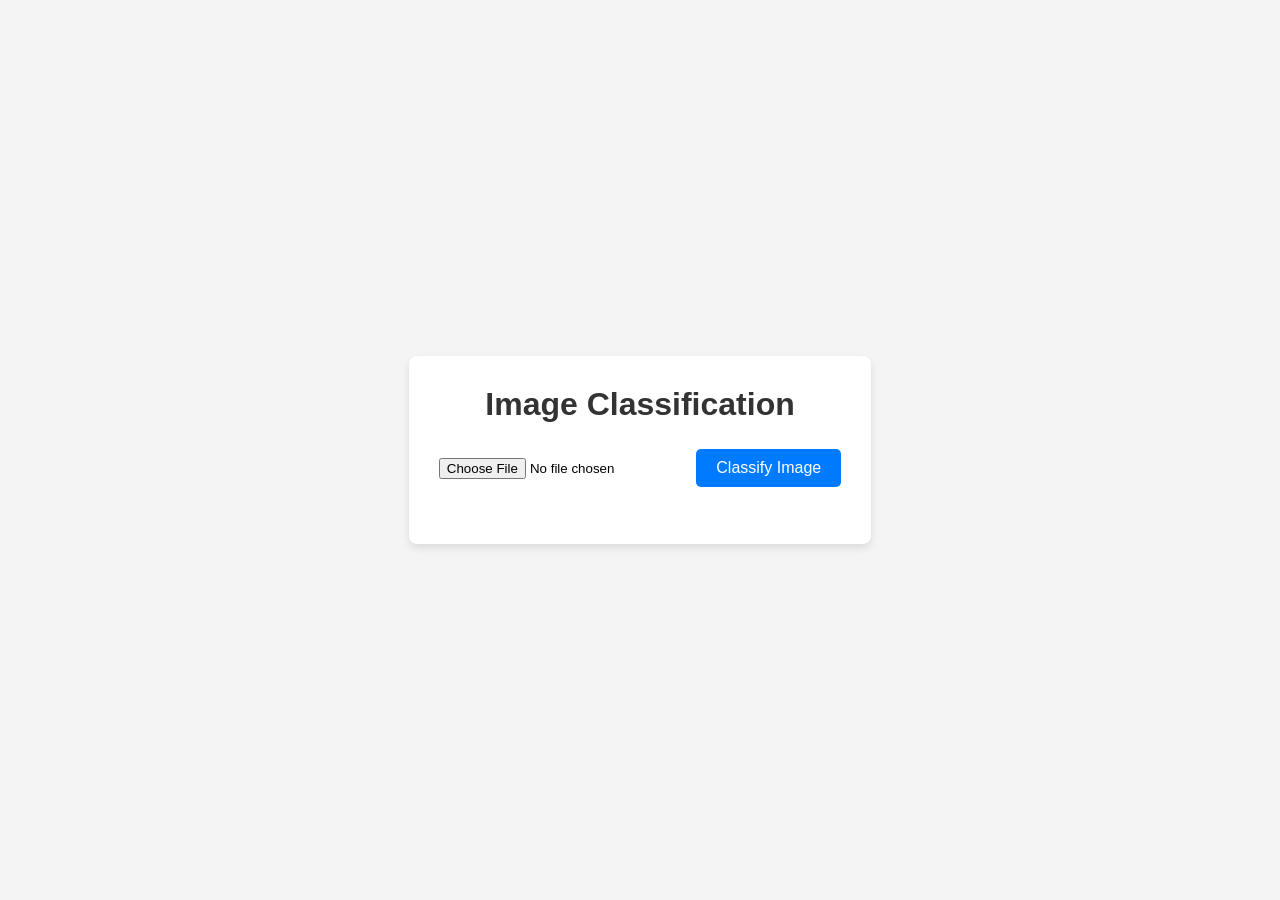
==== templates/index.html @ f7b20646 "Create frontend for user inteaction" ====
<!DOCTYPE html>
<html lang="en">
<head>
    <meta charset="UTF-8">
    <meta name="viewport" content="width=device-width, initial-scale=1.0">
    <title>Image Classification</title>
    <link rel="stylesheet" href="../static/styles.css">
</head>
<body>
    <div class="container">
        <h1>Image Classification</h1>
        <form id="uploadForm">
            <input type="file" id="imageInput" accept="image/*" required />
            <button type="submit">Classify Image</button>
        </form>
        <div id="result"></div>
    </div>

    <script src="../static/script.js"></script>
</body>
</html>
---- static/styles.css ----
* {
    box-sizing: border-box;
    margin: 0;
    padding: 0;
    font-family: Arial, sans-serif;
}

body {
    display: flex;
    justify-content: center;
    align-items: center;
    min-height: 100vh;
    background-color: #f4f4f4;
}

.container {
    text-align: center;
    background: #fff;
    padding: 30px;
    border-radius: 8px;
    box-shadow: 0px 4px 8px rgba(0, 0, 0, 0.1);
}

h1 {
    color: #333;
    margin-bottom: 20px;
}

input[type="file"] {
    margin: 15px 0;
}

button {
    padding: 10px 20px;
    border: none;
    background-color: #007bff;
    color: #fff;
    cursor: pointer;
    font-size: 16px;
    border-radius: 5px;
}

button:hover {
    background-color: #0056b3;
}

#result {
    margin-top: 20px;
    font-size: 18px;
    color: #333;
}
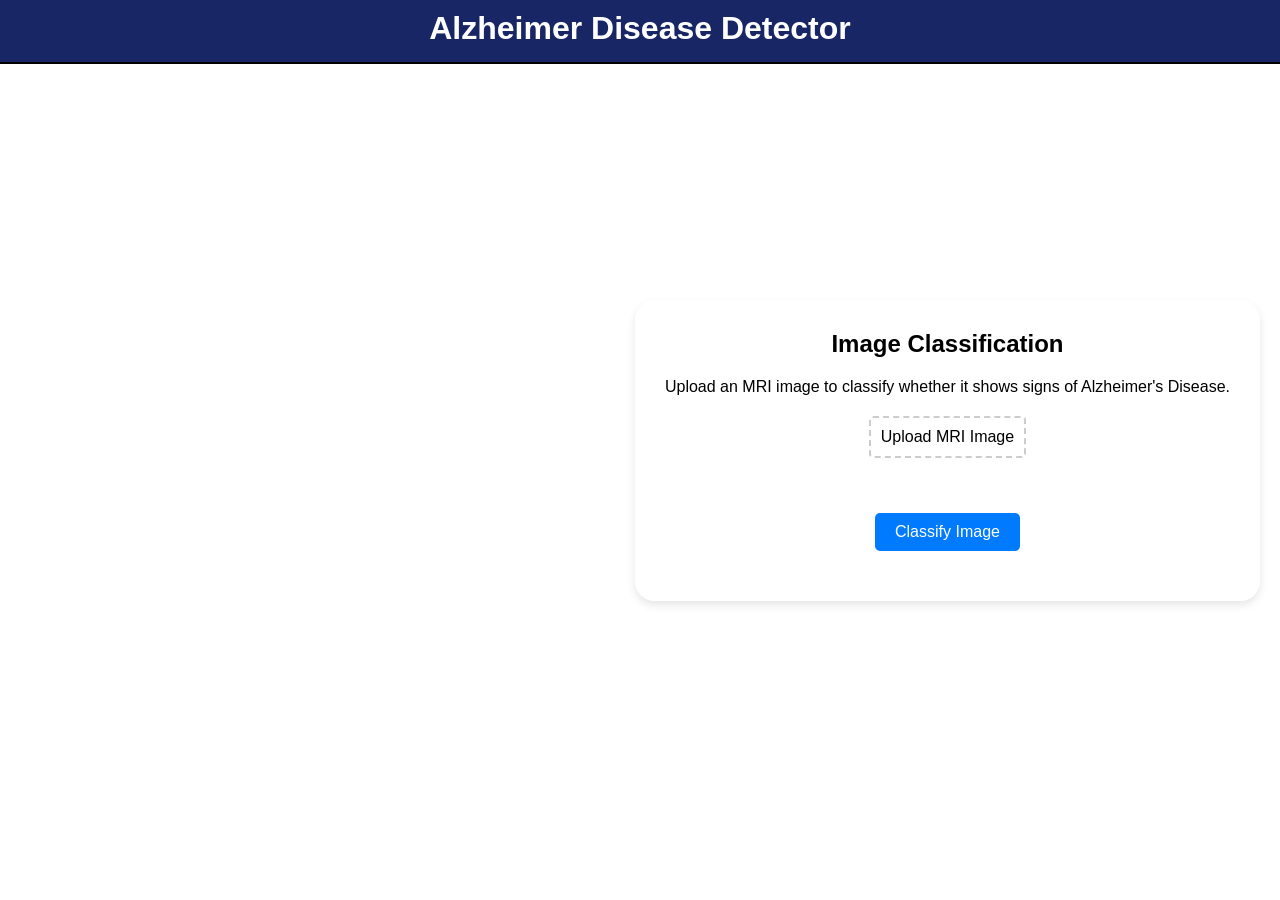
==== commit 3309c464: "Frontend updated" ====
--- a/templates/index.html
+++ b/templates/index.html
@@ -1,21 +1,40 @@
 <!DOCTYPE html>
 <html lang="en">
+
 <head>
-    <meta charset="UTF-8">
-    <meta name="viewport" content="width=device-width, initial-scale=1.0">
-    <title>Image Classification</title>
-    <link rel="stylesheet" href="../static/styles.css">
+    <meta charset="UTF-8" />
+    <meta name="viewport" content="width=device-width, initial-scale=1.0" />
+    <title>Alzheimer Disease Detector</title>
+    <link href="https://fonts.googleapis.com/css2?family=Poppins:wght@300;400;600&display=swap" rel="stylesheet">
+    <link rel="stylesheet" href="../static/styles.css" />
 </head>
+
 <body>
-    <div class="container">
-        <h1>Image Classification</h1>
-        <form id="uploadForm">
-            <input type="file" id="imageInput" accept="image/*" required />
-            <button type="submit">Classify Image</button>
-        </form>
-        <div id="result"></div>
-    </div>
+    <header class="nav">
+        <h1>Alzheimer Disease Detector</h1>
+    </header>
+    <main class="body">
+        <div class="container">
+            <h2>Image Classification</h2>
+            <p class="intro-text">Upload an MRI image to classify whether it shows signs of Alzheimer's Disease.</p>
+            <div id="uploadSection">
+                <label for="imageInput" class="image-upload-label">
+                    <span>Upload MRI Image</span>
+                    <input type="file" id="imageInput" accept="image/*" required />
+                </label>
+            </div>
+            <div id="btn">
+                <div id="imagePreviewContainer" class="image-preview">
+                    <!-- Image preview will be shown here -->
+                </div>
+                <button id="changeImageButton" class="hidden">Change Image</button>
+                <button id="uploadForm" class="action-button">Classify Image</button>
+            </div>
+            <div id="result" class="result"></div>
+        </div>
+    </main>
 
     <script src="../static/script.js"></script>
 </body>
+
 </html>
--- a/static/styles.css
+++ b/static/styles.css
@@ -5,26 +5,47 @@
     font-family: Arial, sans-serif;
 }
 
-body {
+.nav {
+    position: fixed;
+    top: 0;
+    height: 4rem;
+    width: 100vw;
+    background-color: #182666;
+    border-bottom: 2px solid black;
+}
+
+.nav h1 {
+    text-align: center;
+    color: white;
+    padding: 10px;
+}
+
+.body {
+    height: 100vh;
+    width: 100vw;
+    background-image: url("https://emag.medicalexpo.com/wp-content/uploads/sites/9/Alzheimers-Disease_iStock.jpg");
+    background-size: cover;
+    background-repeat: no-repeat;
+    background-position: center;
     display: flex;
-    justify-content: center;
+    justify-content: flex-end;
     align-items: center;
-    min-height: 100vh;
-    background-color: #f4f4f4;
 }
 
 .container {
     text-align: center;
-    background: #fff;
+    background-color: rgba(255, 255, 255, 0.6);
     padding: 30px;
-    border-radius: 8px;
+    border-radius: 20px;
     box-shadow: 0px 4px 8px rgba(0, 0, 0, 0.1);
+    margin-right: 20px;
 }
 
-h1 {
-    color: #333;
+h2,p {
+    color: black;
     margin-bottom: 20px;
 }
+
 
 input[type="file"] {
     margin: 15px 0;
@@ -48,4 +69,63 @@
     margin-top: 20px;
     font-size: 18px;
     color: #333;
+}
+
+.image-upload-label {
+    display: inline-block; /* Make the label inline block to center it */
+    padding: 10px;
+    border: 2px dashed #ccc; /* Dashed border to indicate where to drop the image */
+    border-radius: 4px;
+    cursor: pointer;
+    background-color: var(--secondary-color);
+}
+
+.image-upload-label span {
+    display: block;
+    margin-bottom: 0px;
+    font-size: 16px;
+}
+
+#imageInput {
+    display: none; /* Hide the default file input */
+}
+
+.image-preview {
+    margin-top: 10px;
+    display: inline-block;
+}
+
+.image-preview img {
+    max-width: 300px; /* Limit the size of the preview image */
+    max-height: 300px; /* Limit the size of the preview image */
+    border: 1px solid #ddd; /* Border around the preview image */
+    border-radius: 4px; /* Rounded corners */
+}
+
+#uploadSection, #btn {
+    display: flex;
+    justify-content: center;
+    align-items: center;
+    gap: 15px;
+    margin-bottom: 20px;
+}
+
+#btn {
+    flex-direction: column;
+}
+
+button {
+    margin-top: 10px;
+}
+
+.hidden {
+    display: none;
+}
+
+#uploadSection.hidden {
+    display: none;
+}
+
+#result{
+    color: black;
 }
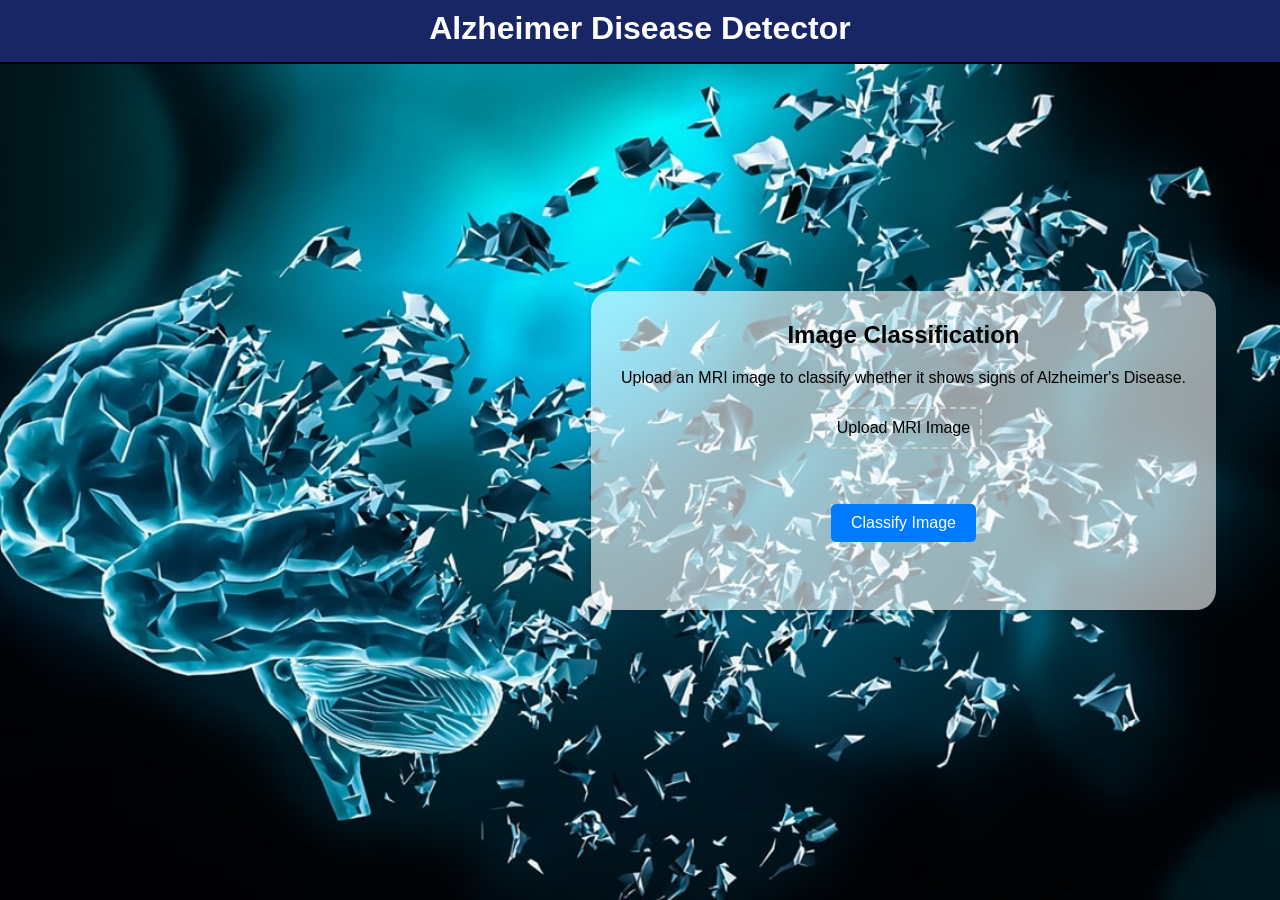
==== commit 9c70df4e: "Change in style aur responsiveness" ====
--- a/templates/index.html
+++ b/templates/index.html
@@ -36,5 +36,4 @@
 
     <script src="../static/script.js"></script>
 </body>
-
 </html>
--- a/static/styles.css
+++ b/static/styles.css
@@ -23,7 +23,7 @@
 .body {
     height: 100vh;
     width: 100vw;
-    background-image: url("https://emag.medicalexpo.com/wp-content/uploads/sites/9/Alzheimers-Disease_iStock.jpg");
+    background-image: url("./bg.jpg");
     background-size: cover;
     background-repeat: no-repeat;
     background-position: center;
@@ -38,13 +38,15 @@
     padding: 30px;
     border-radius: 20px;
     box-shadow: 0px 4px 8px rgba(0, 0, 0, 0.1);
-    margin-right: 20px;
+    margin-right: 5%;
 }
 
-h2,p {
+h2, .intro-text {
     color: black;
     margin-bottom: 20px;
 }
+
+
 
 
 input[type="file"] {
@@ -65,11 +67,6 @@
     background-color: #0056b3;
 }
 
-#result {
-    margin-top: 20px;
-    font-size: 18px;
-    color: #333;
-}
 
 .image-upload-label {
     display: inline-block; /* Make the label inline block to center it */
@@ -127,5 +124,35 @@
 }
 
 #result{
-    color: black;
+    padding: 0;
+    margin: 0;
+    /* color: black; */
+    background-color: goldenrod;
+    border-radius: 8px;
+    display: inline-block;
+}
+
+#result p{
+    color: white;
+    font-size: 18px;
+    font-weight: bold;
+    padding: 10px;
+}
+
+@media (max-width: 800px) {
+    .container{
+        margin: 0;
+    }
+    .body{
+        justify-content: center;
+        align-items: center;
+    }
+}
+
+@media (max-width: 440px){
+    .nav h1{
+        font-size: 1.5rem;
+        text-align: center;
+        padding: 15px 0;
+    }
 }
